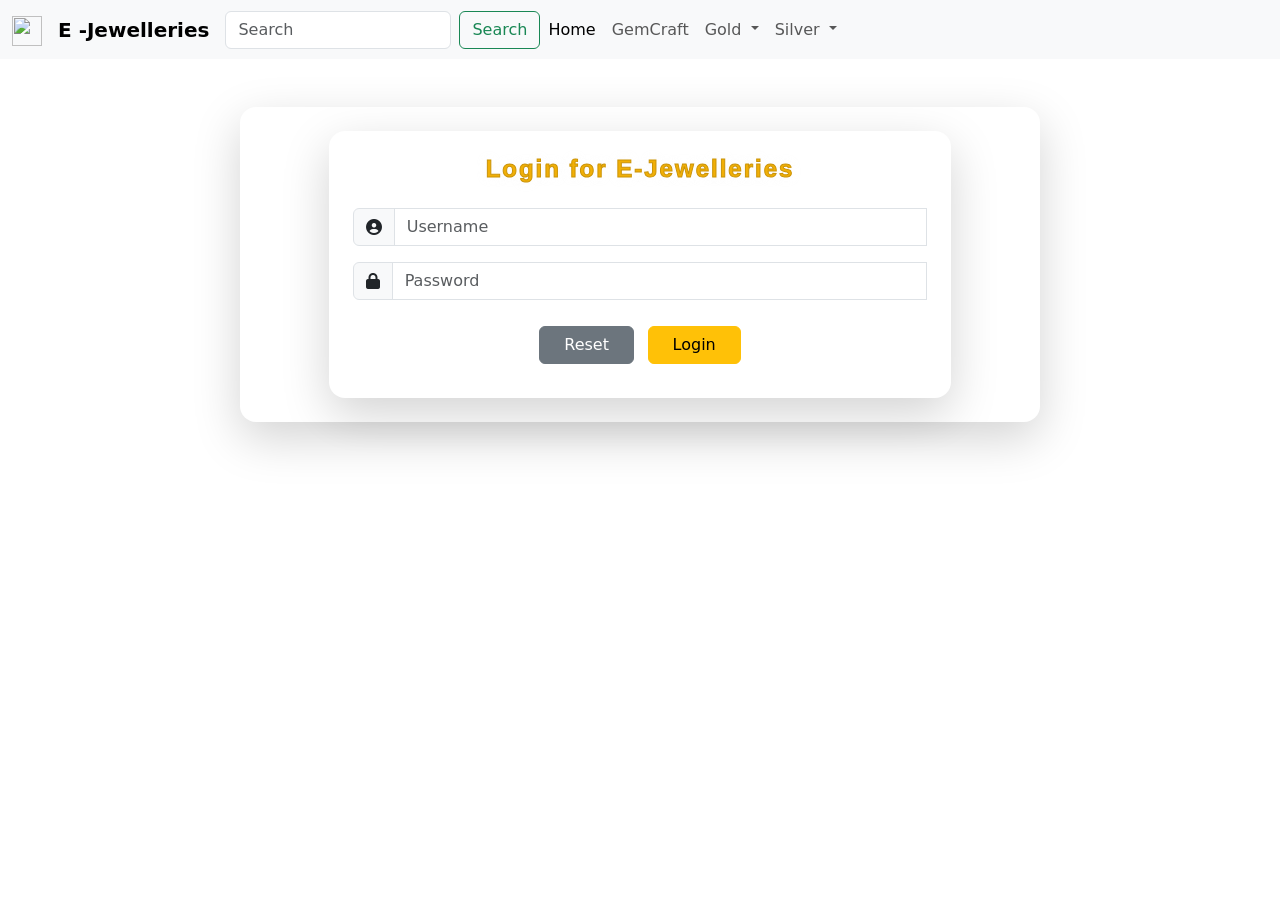
==== pages/login.html @ 1d9c588e "new commit" ====
<!DOCTYPE html>
<html lang="en">
<head>
    <meta charset="UTF-8">
    <meta name="viewport" content="width=device-width, initial-scale=1.0">
    <title>E Jewellwery Shop</title>
    <link href="https://cdn.jsdelivr.net/npm/bootstrap@5.3.3/dist/css/bootstrap.min.css" rel="stylesheet" integrity="sha384-QWTKZyjpPEjISv5WaRU9OFeRpok6YctnYmDr5pNlyT2bRjXh0JMhjY6hW+ALEwIH" crossorigin="anonymous">
    <script src="https://cdn.jsdelivr.net/npm/@popperjs/core@2.11.8/dist/umd/popper.min.js" integrity="sha384-I7E8VVD/ismYTF4hNIPjVp/Zjvgyol6VFvRkX/vR+Vc4jQkC+hVqc2pM8ODewa9r" crossorigin="anonymous"></script>
<script src="https://cdn.jsdelivr.net/npm/bootstrap@5.3.3/dist/js/bootstrap.min.js" integrity="sha384-0pUGZvbkm6XF6gxjEnlmuGrJXVbNuzT9qBBavbLwCsOGabYfZo0T0to5eqruptLy" crossorigin="anonymous"></script>
    <link rel="stylesheet" href="../assets/css/index.css">
    <link href="https://cdn.jsdelivr.net/npm/aos@2.3.4/dist/aos.css" rel="stylesheet">
    <link rel="stylesheet" href="../assets/css/Registration.css">
    <link rel="stylesheet" href="https://cdnjs.cloudflare.com/ajax/libs/font-awesome/6.5.0/css/all.min.css" integrity="sha512-yourspecifichashhere" crossorigin="anonymous" referrerpolicy="no-referrer" />


</head>
<body>

  <nav class="navbar navbar-expand-lg navbar-light bg-light">
    <div class="container-fluid">
        <a class="navbar-brand" href="../index.html">
            <img src="../images/logo.png" alt="" width="30" height="30" class="d-inline-block align-text-top">
      <a class="navbar-brand fw-bold" href="../" id="navbar-brand">E -Jewelleries </a>
    
      <form class="d-flex">
        <input class="form-control me-2" type="search" placeholder="Search" aria-label="Search">
        <button class="btn btn-outline-success" type="submit">Search</button>
      </form>
      <button class="navbar-toggler" type="button" data-bs-toggle="collapse" data-bs-target="#navbarSupportedContent" aria-controls="navbarSupportedContent" aria-expanded="false" aria-label="Toggle navigation">
        <span class="navbar-toggler-icon"></span>
      </button>
      <div class="collapse navbar-collapse" id="navbarSupportedContent">
        <ul class="navbar-nav me-auto mb-2 mb-lg-0">
          <li class="nav-item">
            <a class="nav-link active" aria-current="page" href="#home">Home</a>
          </li>
          <li class="nav-item">
            <a class="nav-link" href="#">GemCraft</a>
          </li>   
          <li class="nav-item dropdown">
            <a class="nav-link dropdown-toggle" href="#" role="button" data-bs-toggle="dropdown" aria-expanded="false">
              Gold
            </a>
            <ul class="dropdown-menu">
              <li><a class="dropdown-item" href="#">Ring</a></li>
              <li><a class="dropdown-item" href="#">Bangles</a></li>
              <li><a class="dropdown-item" href="#">Earrings</a></li>
              <li><a class="dropdown-item" href="#">Necklaces</a></li>
            </ul>
          </li>
          
          <li class="nav-item dropdown">
            <a class="nav-link dropdown-toggle" href="#" id="navbarDropdown" role="button" data-bs-toggle="dropdown" aria-expanded="true">
              Silver
            </a>
            <ul class="dropdown-menu" aria-labelledby="navbarDropdown">
              <li><a class="dropdown-item" href="#">Ring</a></li>
              <li><a class="dropdown-item" href="#">Bangles</a></li>
              <li><a class="dropdown-item" href="#">Earrings</a></li>
              <li><a class="dropdown-item" href="#">Necklaces</a></li>
            
            </ul>
          </li>
        </ul>
        
      </div>
    </div>
  </nav>

  <div class="container mt-5 mb-5" data-aos="fade-up" data-aos-duration="1000">
    <div class="row justify-content-center">
      <div class="col-md-12 col-lg-10">
        <div class="card shadow-lg border-0 rounded-4" style="max-width: 800px; margin: auto;">
          <div class="card-body p-4">
    <div class="row justify-content-center">
      <div class="col-md-12 col-lg-10">
        <div class="card shadow-lg border-0 rounded-4" style="max-width: 800px; margin: auto;">
          <div class="card-body p-4">
            <h3 class="card-title text-center mb-4">Login for E-Jewelleries</h3>
  
            <form class="needs-validation" novalidate>
              
  
              <!-- Username -->
              <div class="input-group mb-3">
                <span class="input-group-text"><i class="fa-solid fa-user-circle"></i></span>
                <input type="text" class="form-control" id="username" required placeholder="Username">
                <div class="invalid-feedback">Username is required.</div>
              </div>
  
              <!-- Password -->
              <div class="input-group mb-3">
                <span class="input-group-text"><i class="fa-solid fa-lock"></i></span>
                <input type="password" class="form-control" id="password" required placeholder="Password">
                <div class="invalid-feedback">Password is required.</div>
              </div>
  
              
  
              <!-- Submit -->
              <div class="submit-button text-center">
                <button type="reset" class="btn btn-secondary px-4 me-2">Reset</button>
                
                <button type="submit" class="btn btn-warning px-4">Login</button>
              </div>
            </form>
  
          </div>
        </div>
      </div>
    </div>
  </div>
  
  <!-- Bootstrap validation script -->
  <script>
    (() => {
      'use strict'
      const forms = document.querySelectorAll('.needs-validation')
      Array.from(forms).forEach(form => {
        form.addEventListener('submit', event => {
          if (!form.checkValidity()) {
            event.preventDefault()
            event.stopPropagation()
          }
          form.classList.add('was-validated')
        }, false)
      })
    })()
  </script>
  
  
      
      

    <script src="https://cdn.jsdelivr.net/npm/bootstrap@5.3.0/dist/js/bootstrap.bundle.min.js"></script> 

    <!-- AOS Animation JS -->
<script src="https://cdn.jsdelivr.net/npm/aos@2.3.4/dist/aos.js"></script>
<script>
  AOS.init();
</script>

    
</body>
</html>
---- assets/css/Registration.css ----
h1{ 
    text-align: center;
    font-size: 40px;
    color: #d69b05;
    margin-top: 20px;
    margin-bottom: 20px;
    font-family: 'Poppins', sans-serif;
    font-weight: 600;
    letter-spacing: 2px;
    text-shadow: 2px 2px 4px rgba(247, 247, 247, 0.979);
}

.registration-form {
    background-color: #fefbfb;
    padding: 30px;
    border-radius: 10px;
    box-shadow: 0 4px 20px rgba(206, 85, 85, 0.1);
    margin: 30px auto;
    max-width: 600px;
}

.registration-form .input-group {
    margin-bottom: 20px;
}

.registration-form .input-group-text {
    background-color: #e8e4e4;
    border: none;
    border-radius: 0.375rem 0 0 0.375rem;
    font-size: 1.2rem;
    color: #bf5315;
}

.registration-form input.form-control {
    border-radius: 0 0.375rem 0.375rem 0;
    font-size: 1rem;
    padding: 10px;
}

.registration-form input[type="submit"] {
    background-color:#ca9307;
    color: #fff;
    padding: 10px 30px;
    border: none;
    border-radius: 0.375rem;
    transition: background-color 0.3s ease;
}

.registration-form input[type="submit"]:hover {
    background-color: #fdfcf790;
}

.registration-form h1 {
    text-align: center;
    margin-bottom: 30px;
    font-weight: 600;
}
 .card-title {
    font-size: 24px;
    font-weight: bold;
    color: #ca9307;
    text-align: center;
    margin-bottom: 20px;
    font-family: 'Poppins', sans-serif;
    text-shadow: 2px 2px 4px rgba(247, 247, 247, 0.979);
    letter-spacing: 2px;
    -webkit-text-stroke: 1px #ca9307;
    text-shadow: 0 0 5px rgba(250, 246, 246, 0.434), 0 0 10px rgba(253, 253, 253, 0.669), 0 0 15px rgba(255, 255, 255, 0.4);
  -webkit-text-fill-color:#f1af06;
       
 }

    .card-text {
        font-size: 16px;
        color: #333;
        text-align: justify;
        margin-bottom: 20px;
        font-family: 'Poppins', sans-serif;
        line-height: 1.5;
    }

.submit-button {
   
    color: #fff;
    padding: 10px 30px;
    border: none;
    border-radius: 0.375rem;
    transition: background-color 0.3s ease;
    font-size: 16px;
    font-weight: bold;
}
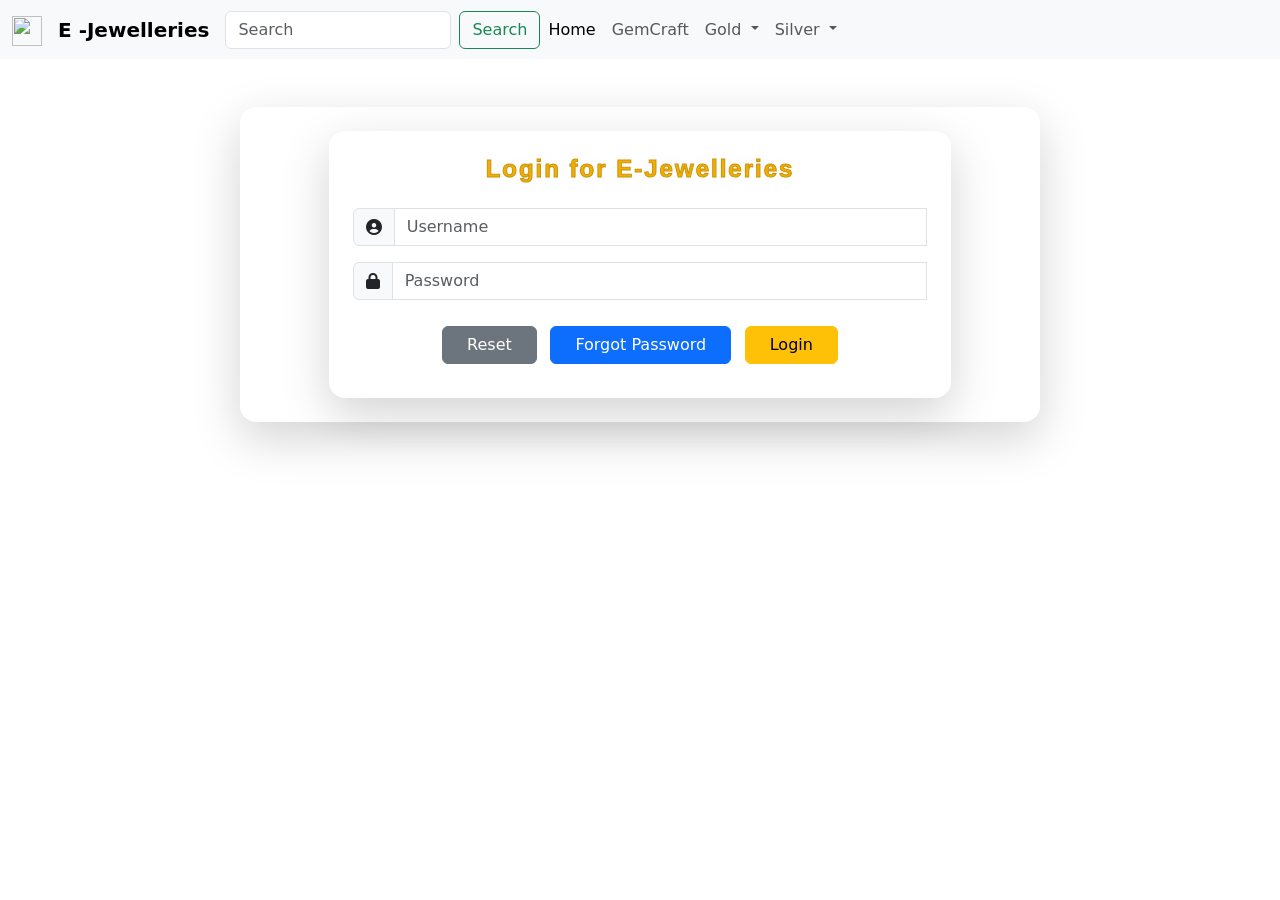
==== commit 32336be7: "new commit" ====
--- a/pages/login.html
+++ b/pages/login.html
@@ -11,6 +11,7 @@
     <link href="https://cdn.jsdelivr.net/npm/aos@2.3.4/dist/aos.css" rel="stylesheet">
     <link rel="stylesheet" href="../assets/css/Registration.css">
     <link rel="stylesheet" href="https://cdnjs.cloudflare.com/ajax/libs/font-awesome/6.5.0/css/all.min.css" integrity="sha512-yourspecifichashhere" crossorigin="anonymous" referrerpolicy="no-referrer" />
+    <link rel="stylesheet" href="https://cdnjs.cloudflare.com/ajax/libs/font-awesome/6.5.0/css/all.min.css" crossorigin="anonymous" referrerpolicy="no-referrer" />
 
 
 </head>
@@ -101,6 +102,7 @@
               <div class="submit-button text-center">
                 <button type="reset" class="btn btn-secondary px-4 me-2">Reset</button>
                 
+                <button type="button" class="btn btn-primary px-4 me-2" data-bs-toggle="modal" data-bs-target="#exampleModal">Forgot Password</button>
                 <button type="submit" class="btn btn-warning px-4">Login</button>
               </div>
             </form>
